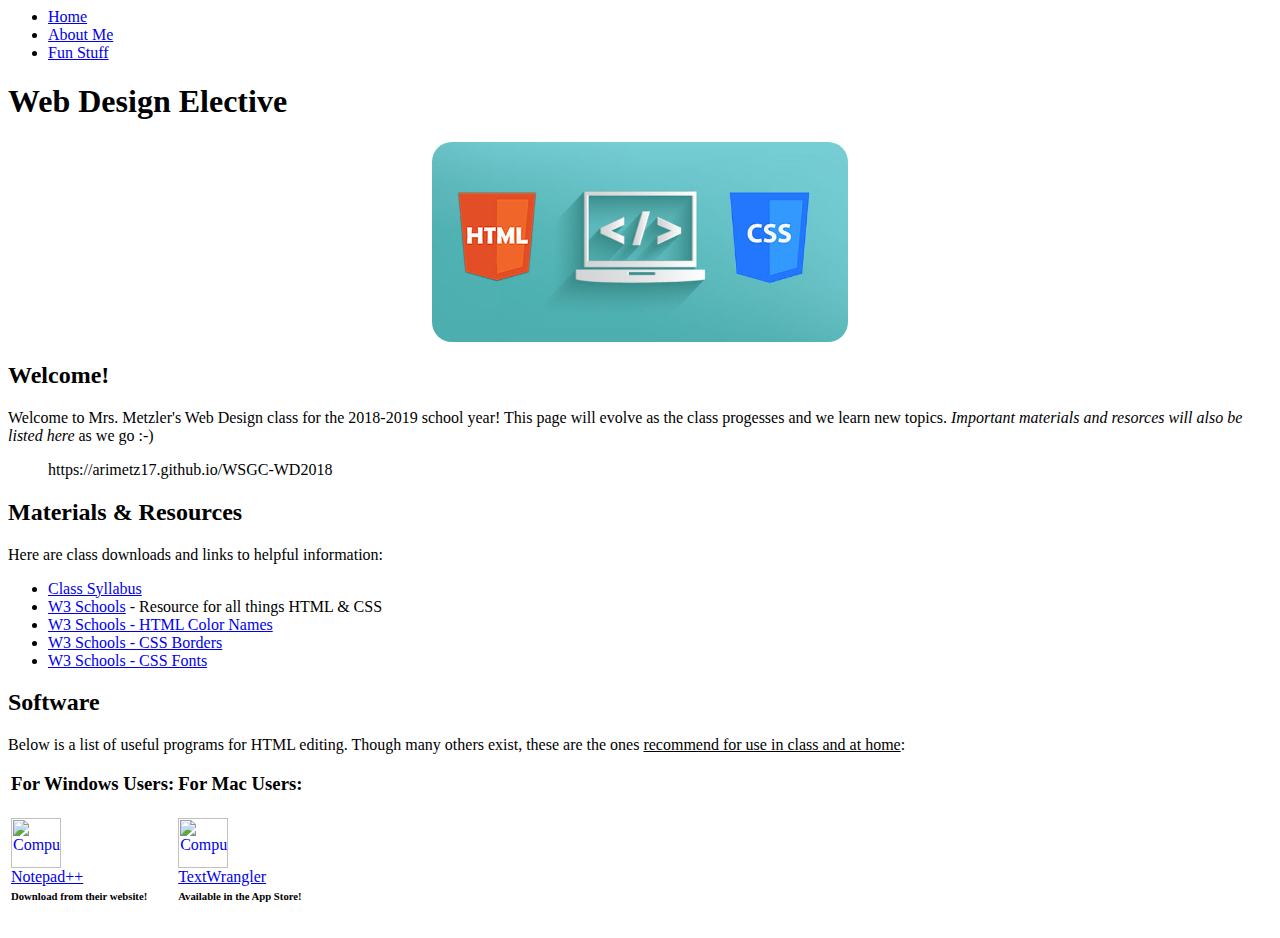
==== index.html @ 94e2d260 "filters and animations" ====
<html>
	<head>
		<!-- The Waldorf School of Garden City
    Web Design Elective Website for 2018-2019
    Created by: Mrs. Ariana Metzler
    Last Updated: February 28, 2019
		index.html -->

		<title>WSGC - Web Design 2018-2019</title>
		<link rel="stylesheet" type="text/css" href="css/metzler-style.css">

		<nav class="menu">
			<ul>
				<li><a href="index.html" id="active">Home</a></li>
				<li><a href="aboutme.html">About Me</a></li>
				<li><a href="funstuff.html">Fun Stuff</a></li>
			</ul>
		</nav>
	</head>
	<body>
		<h1>Web Design Elective</h1>
		<p style="text-align: center"><img src="images/htmlcss.jpg" alt="Computer" height="200px" style="border-radius: 20px;"></p>

		<div id="section">
			<h2>Welcome!</h2>
			<p>Welcome to Mrs. Metzler's Web Design class for the 2018-2019 school year! This page will evolve as the class progesses and we learn new topics. <i>Important materials and resorces will also be listed here</i> as we go :-)</p>
			<blockquote>
				https://arimetz17.github.io/WSGC-WD2018
			</blockquote>
		</div>

		<div id="section">
			<h2>Materials & Resources</h2>

			<p>Here are class downloads and links to helpful information:</p>

			<ul>
				<li><a href="materials/WebDesignSyllabus.pdf" target="_blank">Class Syllabus</a></li>
				<li><a href="https://www.w3schools.com" target="_blank">W3 Schools</a> - Resource for all things HTML & CSS</li>
				<li><a href="https://www.w3schools.com/colors/colors_names.asp" target="_blank">W3 Schools - HTML Color Names</a></li>
				<li><a href="https://www.w3schools.com/css/css_border.asp" target="_blank">W3 Schools - CSS Borders</a></li>
				<li><a href="https://www.w3schools.com/css/css_font.asp" target="_blank">W3 Schools - CSS Fonts</a></li>
			</ul>
		</div>

		<div id="section">
			<h2>Software</h2>
			<p>Below is a list of useful programs for HTML editing. Though many others exist, these are the ones <u>recommend for use in class and at home</u>:</p>
			<table id="software">
				<tr>
					<th><h3>For Windows Users:</h3></th>
					<th><h3>For Mac Users:</h3></th>
				</tr>
				<tr>
					<td>
						<a href="https://notepad-plus-plus.org/download" target="_blank">
							<img src="images/notepad++.png" alt="Computer" height="50px"><br/>
							Notepad++</a>
					</td>
					<td>
						<a href="https://itunes.apple.com/us/app/textwrangler/id404010395?mt=12" target="_blank">
							<img src="images/textwrangler.png" alt="Computer" height="50px"><br/>
							TextWrangler</a>
					</td>
				</tr>
				<tr>
					<td><h6>Download from their website!</h6></td>
					<td><h6>Available in the App Store!</h6></td>
				</tr>
			</table>
		</div>
	</body>
</html>
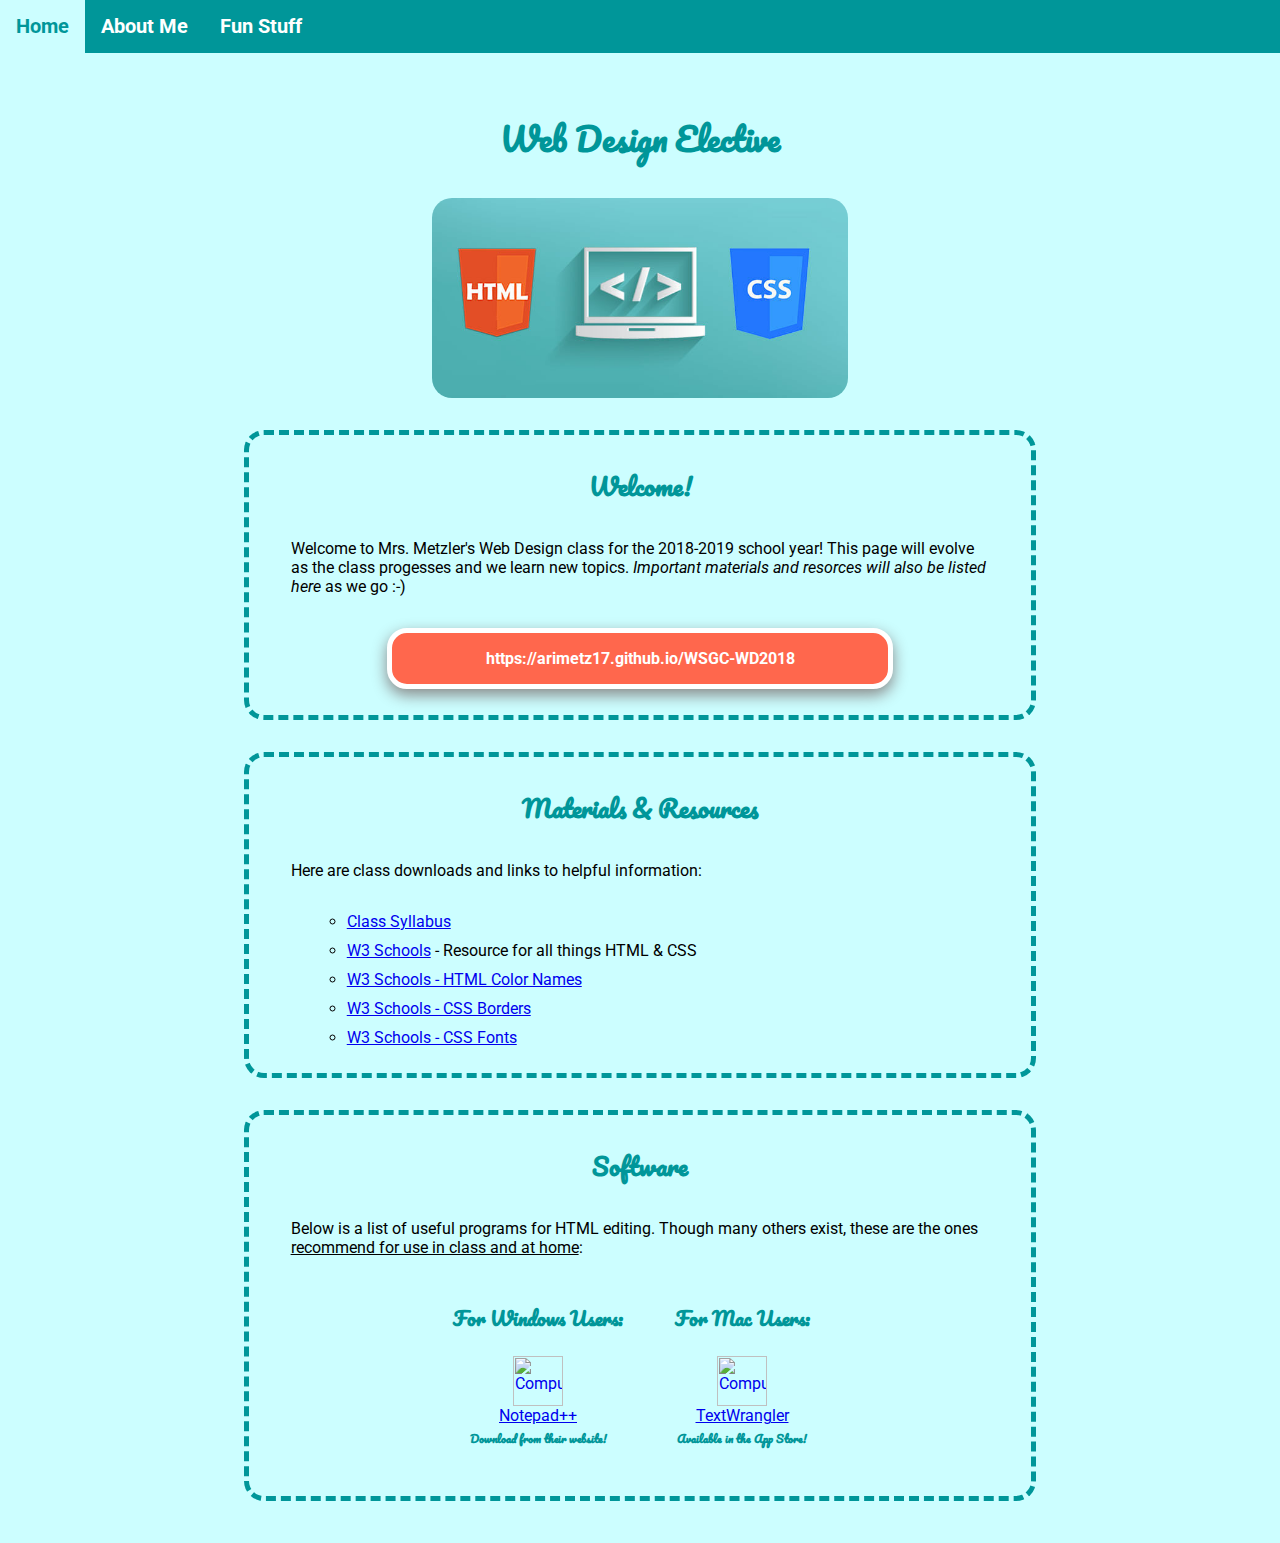
==== commit 48a7cfb3: "css" ====
--- a/index.html
+++ b/index.html
@@ -7,7 +7,7 @@
 		index.html -->
 
 		<title>WSGC - Web Design 2018-2019</title>
-		<link rel="stylesheet" type="text/css" href="css/metzler-style.css">
+		<link rel="stylesheet" type="text/css" href="/CSS/metzler-style.css">
 
 		<nav class="menu">
 			<ul>
--- a/CSS/metzler-style.css
+++ b/CSS/metzler-style.css
@@ -0,0 +1,105 @@
+/* Fonts from: https://fonts.google.com */
+@import url('https://fonts.googleapis.com/css?family=Pacifico');
+@import url('https://fonts.googleapis.com/css?family=Roboto');
+
+body {
+	background-color: #ccfeff;
+	margin: 0% 12%;
+	margin-top: 100px;
+	padding: 10px 10px 10px 10px;
+	font-family: 'Roboto', serif;
+}
+
+h1,h2,h3,h4,h5,h6 {
+	color: #009699;
+	text-align: center;
+	font-family: 'Pacifico', cursive;
+}
+
+p {
+	margin: 2em;
+}
+
+blockquote {
+	border: 5px solid white ;
+	border-radius: 20px;
+	background-color: #ff674d;
+	color: white;
+	box-shadow: 0px 6px 15px #888888;
+	text-align: center;
+	font-weight: bold;
+	padding: 1em;
+	margin: 1em 8em;
+}
+
+#section {
+	border:5px dashed #009699;
+	border-radius: 20px;
+	padding: 10px;
+	margin: 2em 5em;
+}
+
+#software {
+	margin: 0px auto;
+	text-align: center;
+	padding: 10px;
+}
+
+td {
+	width: 200px;
+}
+
+ul {
+	list-style-type: circle;
+	list-style-image: url('images/icon_check.png');
+	margin-left: 5%;
+}
+
+li {
+	margin: 10px;
+}
+
+/* NAVIGATION */
+
+nav {
+			position: fixed;
+	    top: 0;
+			left: 0;
+	    width: 100%;
+}
+
+.menu ul {
+    list-style-type: none;
+		list-style-image: none;
+    margin: 0;
+    padding: 0;
+    overflow: hidden;
+    background-color: #009699;
+}
+
+.menu li {
+    float: left;
+		font-weight: bold;
+		font-size: 20px;
+		margin: 0;
+}
+
+.menu li a {
+    display: block;
+    color: white;
+    text-align: center;
+    padding: 14px 16px;
+    text-decoration: none;
+		height: 25px;
+}
+
+/* Change the link color to #111 (black) on hover */
+.menu li a:hover {
+    background-color: #ff674d;
+    padding: 14px 16px;
+}
+
+.menu #active {
+    background-color: #ccfeff;
+		color: #009699;
+}
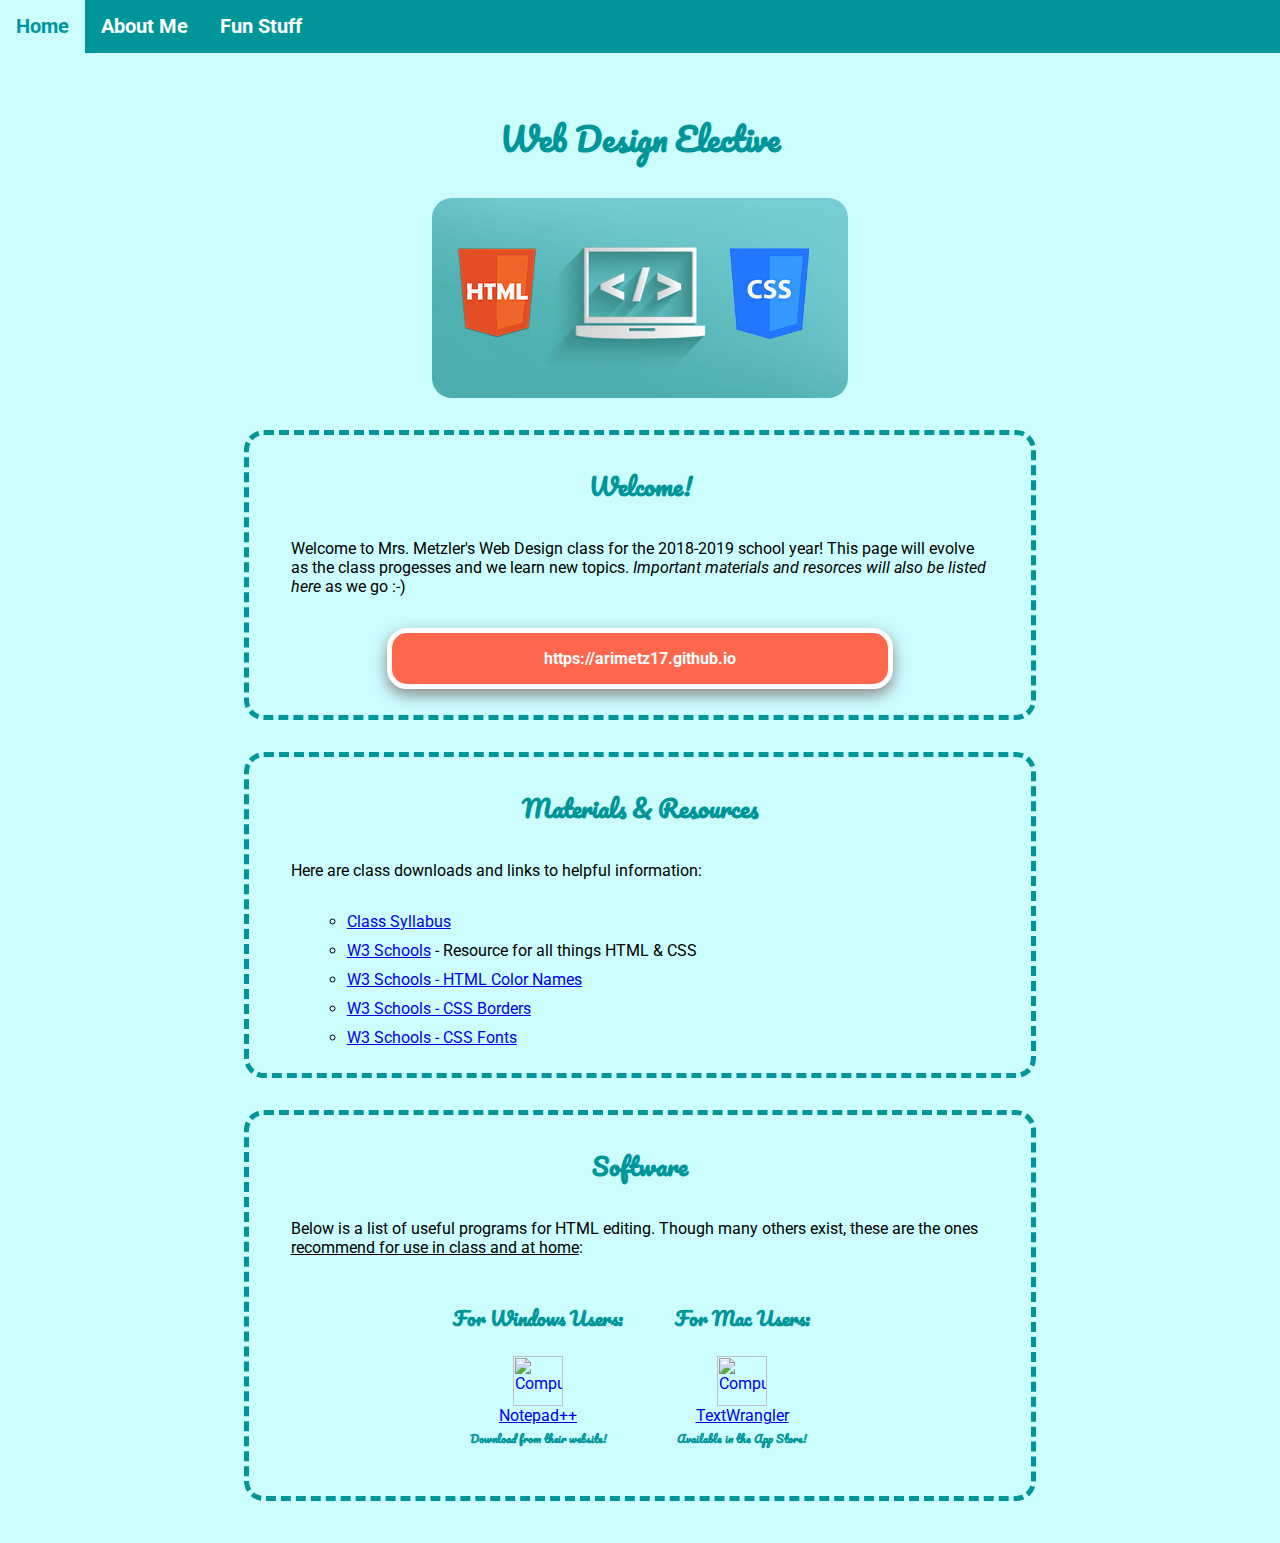
==== commit 4451927b: "Update index.html" ====
--- a/index.html
+++ b/index.html
@@ -7,7 +7,7 @@
 		index.html -->
 
 		<title>WSGC - Web Design 2018-2019</title>
-		<link rel="stylesheet" type="text/css" href="/CSS/metzler-style.css">
+		<link rel="stylesheet" type="text/css" href="CSS/metzler-style.css">
 
 		<nav class="menu">
 			<ul>
@@ -25,7 +25,7 @@
 			<h2>Welcome!</h2>
 			<p>Welcome to Mrs. Metzler's Web Design class for the 2018-2019 school year! This page will evolve as the class progesses and we learn new topics. <i>Important materials and resorces will also be listed here</i> as we go :-)</p>
 			<blockquote>
-				https://arimetz17.github.io/WSGC-WD2018
+				https://arimetz17.github.io
 			</blockquote>
 		</div>
 
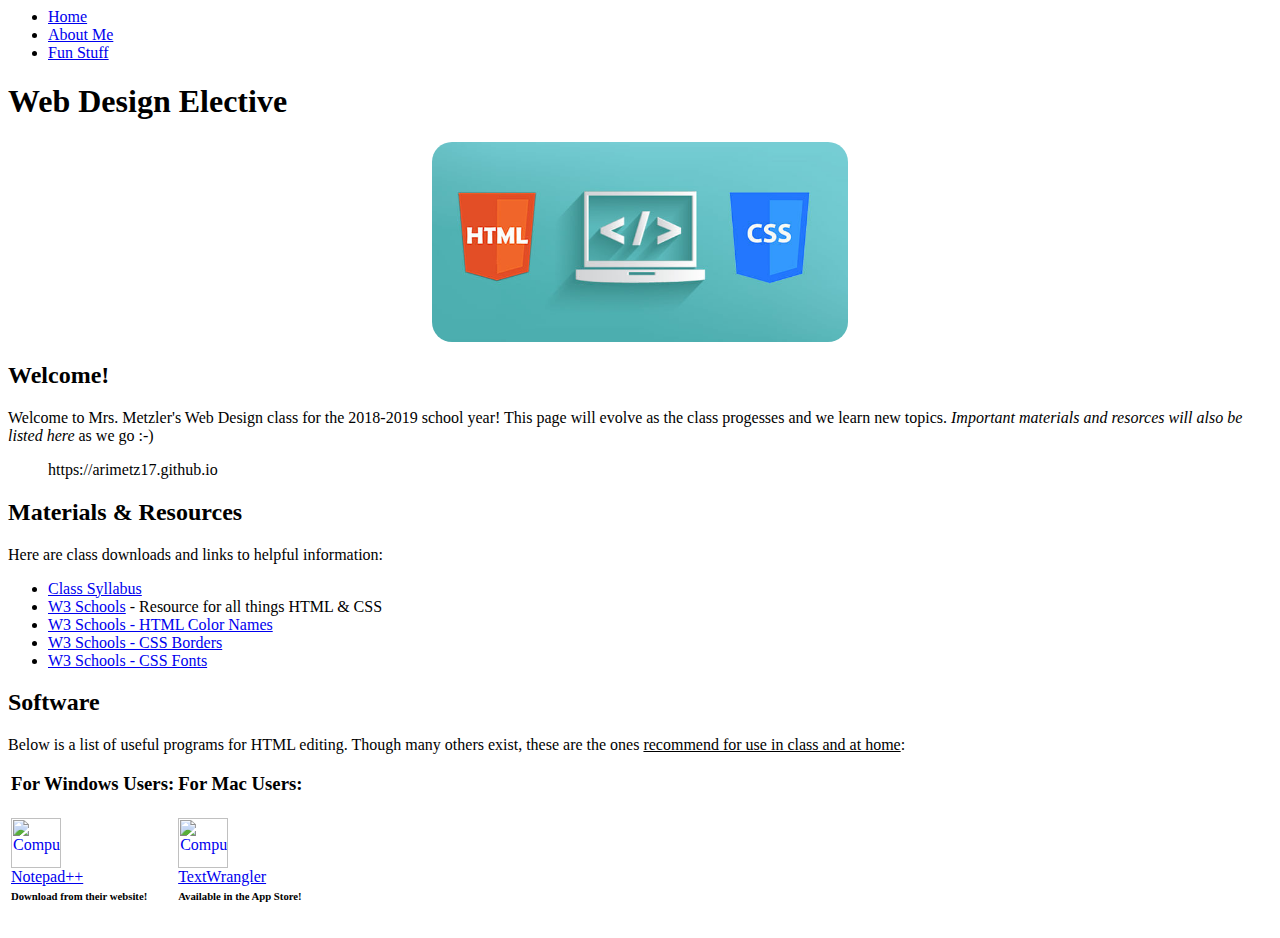
==== commit 075729c7: "css" ====
--- a/index.html
+++ b/index.html
@@ -7,7 +7,7 @@
 		index.html -->
 
 		<title>WSGC - Web Design 2018-2019</title>
-		<link rel="stylesheet" type="text/css" href="CSS/metzler-style.css">
+		<link rel="stylesheet" type="text/css" href="css/metzler-style.css">
 
 		<nav class="menu">
 			<ul>
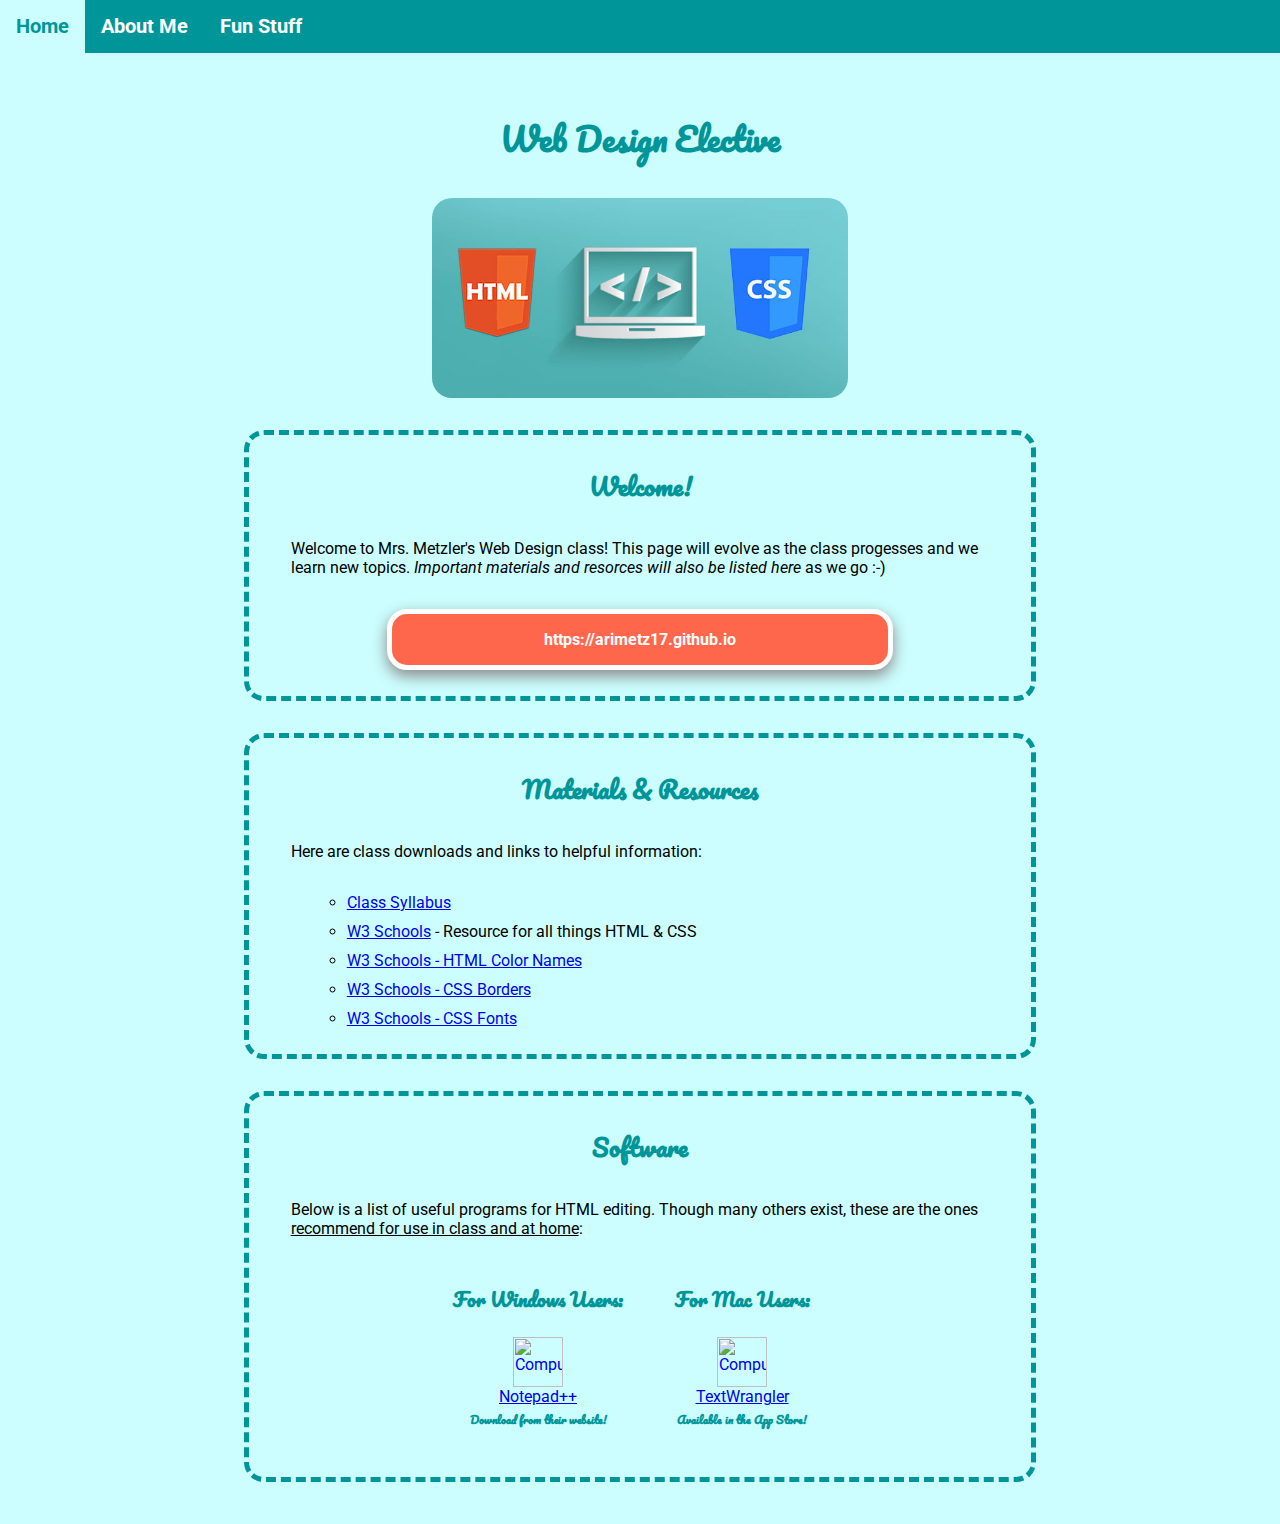
==== commit ca89e656: "Update index.html" ====
--- a/index.html
+++ b/index.html
@@ -14,6 +14,7 @@
 				<li><a href="index.html" id="active">Home</a></li>
 				<li><a href="aboutme.html">About Me</a></li>
 				<li><a href="funstuff.html">Fun Stuff</a></li>
+				<!--<li><a href="groups.html">Group Projects</a></li>-->
 			</ul>
 		</nav>
 	</head>
@@ -23,7 +24,7 @@
 
 		<div id="section">
 			<h2>Welcome!</h2>
-			<p>Welcome to Mrs. Metzler's Web Design class for the 2018-2019 school year! This page will evolve as the class progesses and we learn new topics. <i>Important materials and resorces will also be listed here</i> as we go :-)</p>
+			<p>Welcome to Mrs. Metzler's Web Design class! This page will evolve as the class progesses and we learn new topics. <i>Important materials and resorces will also be listed here</i> as we go :-)</p>
 			<blockquote>
 				https://arimetz17.github.io
 			</blockquote>
--- a/css/metzler-style.css
+++ b/css/metzler-style.css
@@ -0,0 +1,105 @@
+/* Fonts from: https://fonts.google.com */
+@import url('https://fonts.googleapis.com/css?family=Pacifico');
+@import url('https://fonts.googleapis.com/css?family=Roboto');
+
+body {
+	background-color: #ccfeff;
+	margin: 0% 12%;
+	margin-top: 100px;
+	padding: 10px 10px 10px 10px;
+	font-family: 'Roboto', serif;
+}
+
+h1,h2,h3,h4,h5,h6 {
+	color: #009699;
+	text-align: center;
+	font-family: 'Pacifico', cursive;
+}
+
+p {
+	margin: 2em;
+}
+
+blockquote {
+	border: 5px solid white ;
+	border-radius: 20px;
+	background-color: #ff674d;
+	color: white;
+	box-shadow: 0px 6px 15px #888888;
+	text-align: center;
+	font-weight: bold;
+	padding: 1em;
+	margin: 1em 8em;
+}
+
+#section {
+	border:5px dashed #009699;
+	border-radius: 20px;
+	padding: 10px;
+	margin: 2em 5em;
+}
+
+#software {
+	margin: 0px auto;
+	text-align: center;
+	padding: 10px;
+}
+
+td {
+	width: 200px;
+}
+
+ul {
+	list-style-type: circle;
+	list-style-image: url('images/icon_check.png');
+	margin-left: 5%;
+}
+
+li {
+	margin: 10px;
+}
+
+/* NAVIGATION */
+
+nav {
+			position: fixed;
+	    top: 0;
+			left: 0;
+	    width: 100%;
+}
+
+.menu ul {
+    list-style-type: none;
+		list-style-image: none;
+    margin: 0;
+    padding: 0;
+    overflow: hidden;
+    background-color: #009699;
+}
+
+.menu li {
+    float: left;
+		font-weight: bold;
+		font-size: 20px;
+		margin: 0;
+}
+
+.menu li a {
+    display: block;
+    color: white;
+    text-align: center;
+    padding: 14px 16px;
+    text-decoration: none;
+		height: 25px;
+}
+
+/* Change the link color to #111 (black) on hover */
+.menu li a:hover {
+    background-color: #ff674d;
+    padding: 14px 16px;
+}
+
+.menu #active {
+    background-color: #ccfeff;
+		color: #009699;
+}
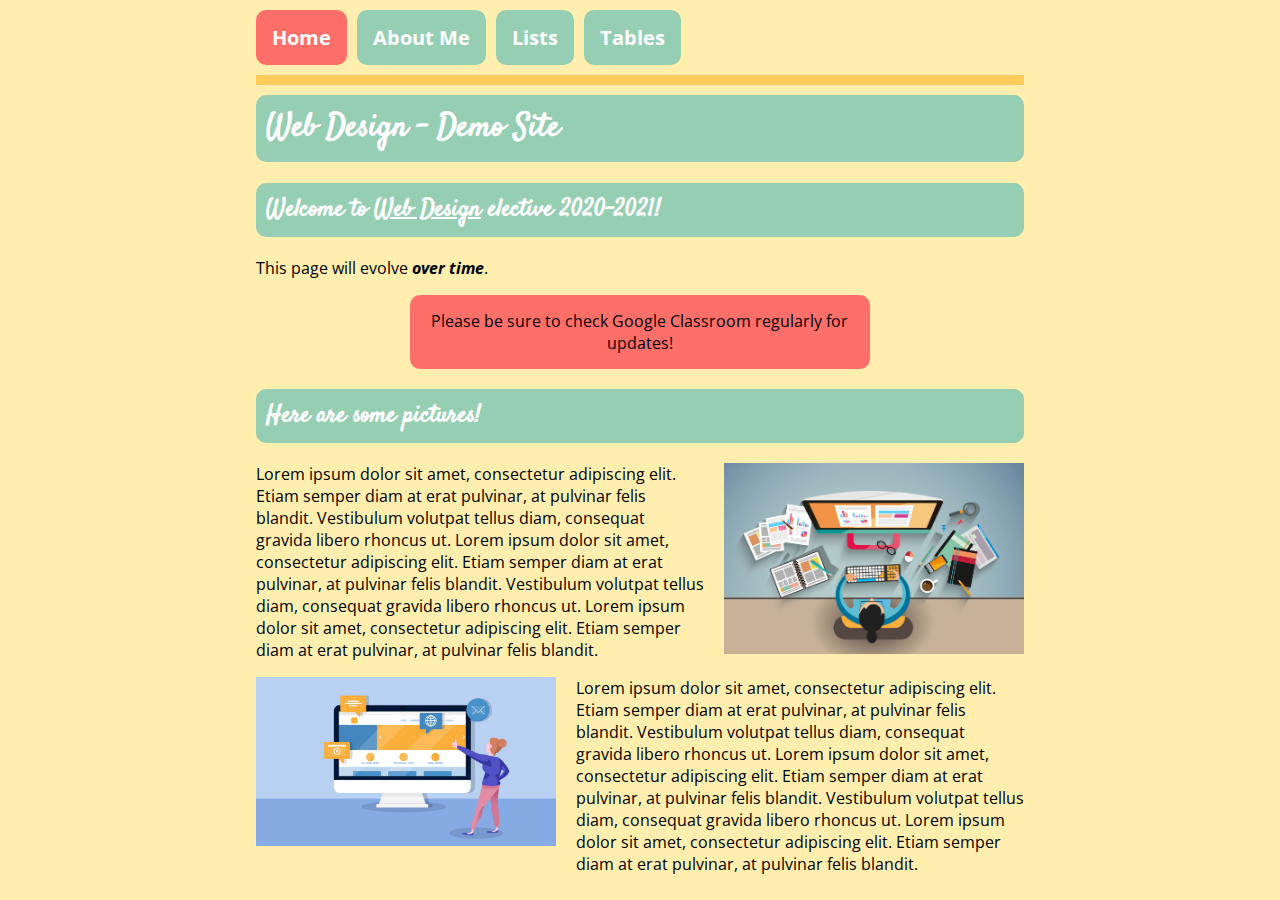
==== commit 55c22094: "Add files via upload" ====
--- a/index.html
+++ b/index.html
@@ -1,74 +1,38 @@
-<html>
-	<head>
-		<!-- The Waldorf School of Garden City
-    Web Design Elective Website for 2018-2019
-    Created by: Mrs. Ariana Metzler
-    Last Updated: February 28, 2019
-		index.html -->
-
-		<title>WSGC - Web Design 2018-2019</title>
-		<link rel="stylesheet" type="text/css" href="css/metzler-style.css">
-
-		<nav class="menu">
-			<ul>
-				<li><a href="index.html" id="active">Home</a></li>
-				<li><a href="aboutme.html">About Me</a></li>
-				<li><a href="funstuff.html">Fun Stuff</a></li>
-				<!--<li><a href="groups.html">Group Projects</a></li>-->
-			</ul>
-		</nav>
-	</head>
-	<body>
-		<h1>Web Design Elective</h1>
-		<p style="text-align: center"><img src="images/htmlcss.jpg" alt="Computer" height="200px" style="border-radius: 20px;"></p>
-
-		<div id="section">
-			<h2>Welcome!</h2>
-			<p>Welcome to Mrs. Metzler's Web Design class! This page will evolve as the class progesses and we learn new topics. <i>Important materials and resorces will also be listed here</i> as we go :-)</p>
-			<blockquote>
-				https://arimetz17.github.io
-			</blockquote>
-		</div>
-
-		<div id="section">
-			<h2>Materials & Resources</h2>
-
-			<p>Here are class downloads and links to helpful information:</p>
-
-			<ul>
-				<li><a href="materials/WebDesignSyllabus.pdf" target="_blank">Class Syllabus</a></li>
-				<li><a href="https://www.w3schools.com" target="_blank">W3 Schools</a> - Resource for all things HTML & CSS</li>
-				<li><a href="https://www.w3schools.com/colors/colors_names.asp" target="_blank">W3 Schools - HTML Color Names</a></li>
-				<li><a href="https://www.w3schools.com/css/css_border.asp" target="_blank">W3 Schools - CSS Borders</a></li>
-				<li><a href="https://www.w3schools.com/css/css_font.asp" target="_blank">W3 Schools - CSS Fonts</a></li>
-			</ul>
-		</div>
-
-		<div id="section">
-			<h2>Software</h2>
-			<p>Below is a list of useful programs for HTML editing. Though many others exist, these are the ones <u>recommend for use in class and at home</u>:</p>
-			<table id="software">
-				<tr>
-					<th><h3>For Windows Users:</h3></th>
-					<th><h3>For Mac Users:</h3></th>
-				</tr>
-				<tr>
-					<td>
-						<a href="https://notepad-plus-plus.org/download" target="_blank">
-							<img src="images/notepad++.png" alt="Computer" height="50px"><br/>
-							Notepad++</a>
-					</td>
-					<td>
-						<a href="https://itunes.apple.com/us/app/textwrangler/id404010395?mt=12" target="_blank">
-							<img src="images/textwrangler.png" alt="Computer" height="50px"><br/>
-							TextWrangler</a>
-					</td>
-				</tr>
-				<tr>
-					<td><h6>Download from their website!</h6></td>
-					<td><h6>Available in the App Store!</h6></td>
-				</tr>
-			</table>
-		</div>
-	</body>
-</html>
+<html>
+    <head>
+        <title>Mrs. Metzler's Demo Page</title>
+        <link rel="stylesheet" href="css/metzler-style.css"/>
+        <link rel="stylesheet" href="css/metzler-nav.css"/>
+        <div class="menu">
+			<ul>
+				<li id="active"><a href="index.html">Home</a></li>
+				<li><a href="pages/aboutme.html">About Me</a></li>
+                <li><a href="pages/lists.html">Lists</a></li>
+                <li><a href="pages/tables.html">Tables</a></li>
+			</ul>
+        </div>
+    </head>
+	<body class="center">
+		<h1>Web Design - Demo Site</h1>
+		<h2>Welcome to <u>Web Design</u> elective 2020-2021!</h2>
+		<p>This page will evolve <b><i>over time</i></b>.</p>
+		<div class="center">
+            <p class="emphasize" style="text-align: center;">
+                Please be sure to check Google Classroom regularly for updates!
+            </p>
+        </div>
+		<h2>Here are some pictures!</h2>
+        <div class="card">
+            <p>
+                <img id="picright" src="images/WebDesignDesk.jpg" alt="Girl with jacket and hat"/>
+                Lorem ipsum dolor sit amet, consectetur adipiscing elit. Etiam semper diam at erat pulvinar, at pulvinar felis blandit. Vestibulum volutpat tellus diam, consequat gravida libero rhoncus ut. Lorem ipsum dolor sit amet, consectetur adipiscing elit. Etiam semper diam at erat pulvinar, at pulvinar felis blandit. Vestibulum volutpat tellus diam, consequat gravida libero rhoncus ut. Lorem ipsum dolor sit amet, consectetur adipiscing elit. Etiam semper diam at erat pulvinar, at pulvinar felis blandit.
+            </p>
+        </div>
+        <div class="card">
+            <p>
+                <img id="picleft" src="images/WebDesignPC.jpg" alt="Girl with jacket and hat"/>
+                Lorem ipsum dolor sit amet, consectetur adipiscing elit. Etiam semper diam at erat pulvinar, at pulvinar felis blandit. Vestibulum volutpat tellus diam, consequat gravida libero rhoncus ut. Lorem ipsum dolor sit amet, consectetur adipiscing elit. Etiam semper diam at erat pulvinar, at pulvinar felis blandit. Vestibulum volutpat tellus diam, consequat gravida libero rhoncus ut. Lorem ipsum dolor sit amet, consectetur adipiscing elit. Etiam semper diam at erat pulvinar, at pulvinar felis blandit.
+            </p>
+        </div>
+	</body>
+</html>--- a/css/metzler-style.css
+++ b/css/metzler-style.css
@@ -1,105 +1,61 @@
-/* Fonts from: https://fonts.google.com */
-@import url('https://fonts.googleapis.com/css?family=Pacifico');
-@import url('https://fonts.googleapis.com/css?family=Roboto');
+/* 
+### My Color Palette ###
+    Mint: #96ceb4
+    Yellow: #ffeead
+    Gold: #ffcc5c
+    Coral: #ff6f69
+*/
+@import url('https://fonts.googleapis.com/css2?family=Satisfy&display=swap');
+@import url('https://fonts.googleapis.com/css2?family=Open+Sans&display=swap');
 
 body {
-	background-color: #ccfeff;
-	margin: 0% 12%;
-	margin-top: 100px;
-	padding: 10px 10px 10px 10px;
-	font-family: 'Roboto', serif;
+    color: black;
+    font-family: 'Open Sans', sans-serif;
+    background-color: #ffeead;
+    padding-top: 95px;
+}
+h1, h2, h3, h4, h5, h6 {
+    color: white;
+    background-color:#96ceb4;
+    padding: 10px;
+    border-radius: 10px;
+    font-family: 'Satisfy', cursive;    
 }
 
-h1,h2,h3,h4,h5,h6 {
-	color: #009699;
-	text-align: center;
-	font-family: 'Pacifico', cursive;
+
+img {
+    width:300px;
 }
 
-p {
-	margin: 2em;
+div p {
+    clear:both;
 }
 
-blockquote {
-	border: 5px solid white ;
-	border-radius: 20px;
-	background-color: #ff674d;
-	color: white;
-	box-shadow: 0px 6px 15px #888888;
-	text-align: center;
-	font-weight: bold;
-	padding: 1em;
-	margin: 1em 8em;
+.center {
+  margin: auto;
+  width: 60%;
 }
 
-#section {
-	border:5px dashed #009699;
-	border-radius: 20px;
-	padding: 10px;
-	margin: 2em 5em;
+.emphasize {
+    background-color:#ff6f69;
+    padding:15px;
+    border-radius: 10px;
 }
 
-#software {
-	margin: 0px auto;
-	text-align: center;
-	padding: 10px;
+.card div {
+    margin-top: 20px;
+    clear:both;
+    margin-bottom: 20px;
 }
 
-td {
-	width: 200px;
+#picright{
+    float: right;
+    margin-left: 20px;
+    margin-bottom: 20px;
 }
 
-ul {
-	list-style-type: circle;
-	list-style-image: url('images/icon_check.png');
-	margin-left: 5%;
-}
-
-li {
-	margin: 10px;
-}
-
-/* NAVIGATION */
-
-nav {
-			position: fixed;
-	    top: 0;
-			left: 0;
-	    width: 100%;
-}
-
-.menu ul {
-    list-style-type: none;
-		list-style-image: none;
-    margin: 0;
-    padding: 0;
-    overflow: hidden;
-    background-color: #009699;
-}
-
-.menu li {
+#picleft {
     float: left;
-		font-weight: bold;
-		font-size: 20px;
-		margin: 0;
-}
-
-.menu li a {
-    display: block;
-    color: white;
-    text-align: center;
-    padding: 14px 16px;
-    text-decoration: none;
-		height: 25px;
-}
-
-/* Change the link color to #111 (black) on hover */
-.menu li a:hover {
-    background-color: #ff674d;
-    padding: 14px 16px;
-}
-
-.menu #active {
-    background-color: #ccfeff;
-		color: #009699;
-}
+    margin-right: 20px;
+    margin-bottom: 20px;
+}--- a/css/metzler-nav.css
+++ b/css/metzler-nav.css
@@ -0,0 +1,60 @@
+/*
+	The Waldorf School of Garden City
+	Web Design Elective Website
+	Created by: Mrs. Ariana Metzler
+	metzler-nav.css
+/*
+
+/* NAVIGATION */
+
+.menu div {
+	position: fixed;
+	top: 0px;
+	left: 0px;
+	width: 100%;
+    
+}
+
+.menu ul {
+    list-style-type: none;
+    margin-top:0px;
+    padding: 10px 0px 10px 0px; /* Padding: top, right, bottom, left. */
+    overflow: hidden;
+    background-color: #ffeead;
+    position: fixed;
+    top: 0px;
+    width:60%;
+    border-bottom: 10px solid #ffcc5c;
+}
+
+.menu li {
+	float: left;
+	font-size: 20px;
+	margin: 0px;
+    margin-right: 10px;
+    background-color: #96ceb4;
+    border-radius: 10px;
+    font-weight: bold;
+}
+
+.menu li a {
+    display: block;
+    color: white;
+    text-align: center;
+    padding: 14px 16px;
+    text-decoration: none;
+    border-radius: 10px;
+}
+
+/* Change the link color to on hover */
+.menu li a:hover {
+	background-color: #ff6f69;
+	padding: 14px 16px;
+}
+
+/* Change the color of the link background for the "active" tab */
+.menu #active {
+	background-color: #ff6f69;
+	color: white;
+    border-radius: 10px;
+}